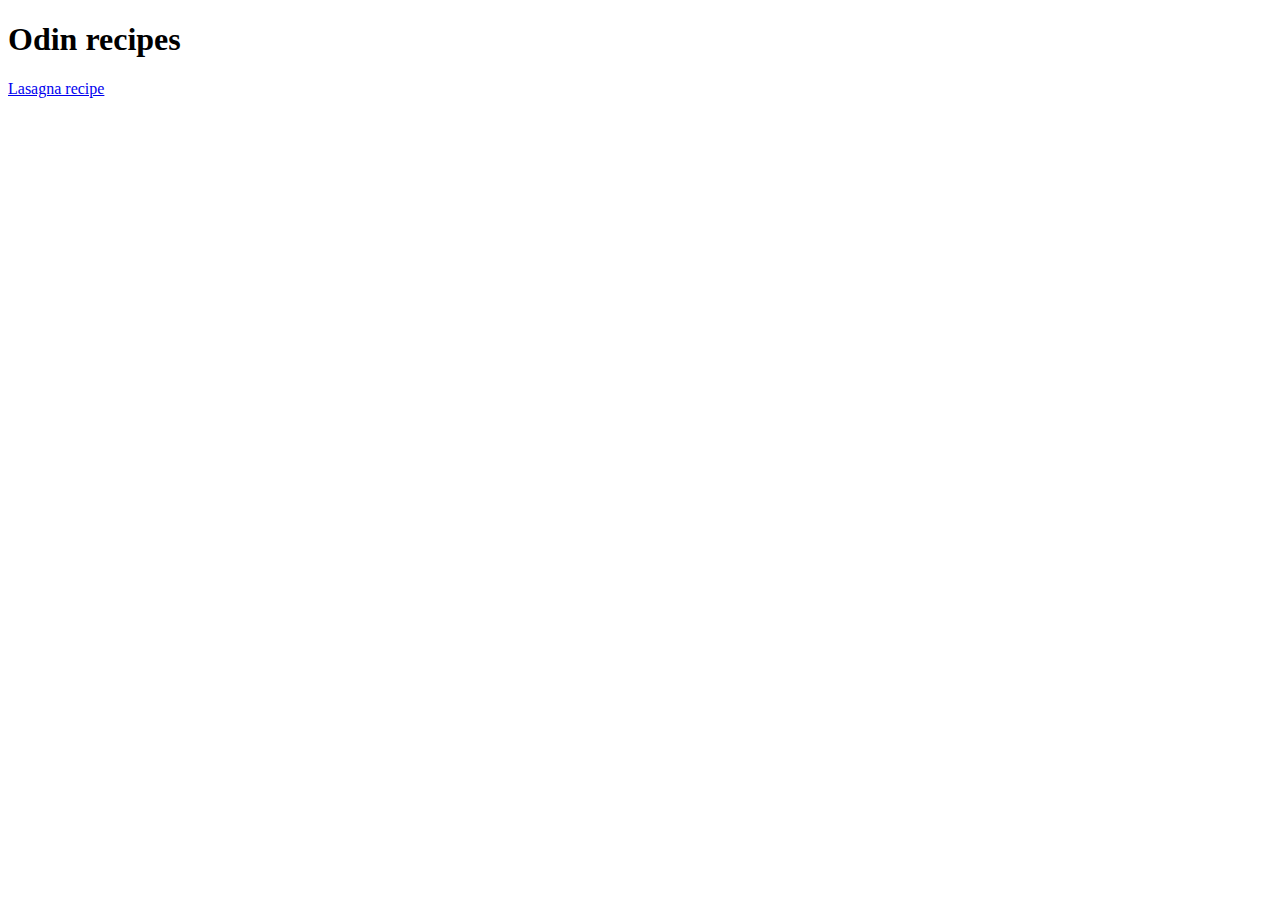
==== index.html @ 76da42f9 "made the recipe page" ====
<!DOCTYPE html>
<html lang="en">
<head>
    <meta charset="UTF-8">
    <meta name="viewport" content="width=device-width, initial-scale=1.0">
    <title>Document</title>
</head>
<body>
    <h1>Odin recipes</h1>
    <a href="./recipes/lasagna.html">Lasagna recipe</a>
</body>
</html>
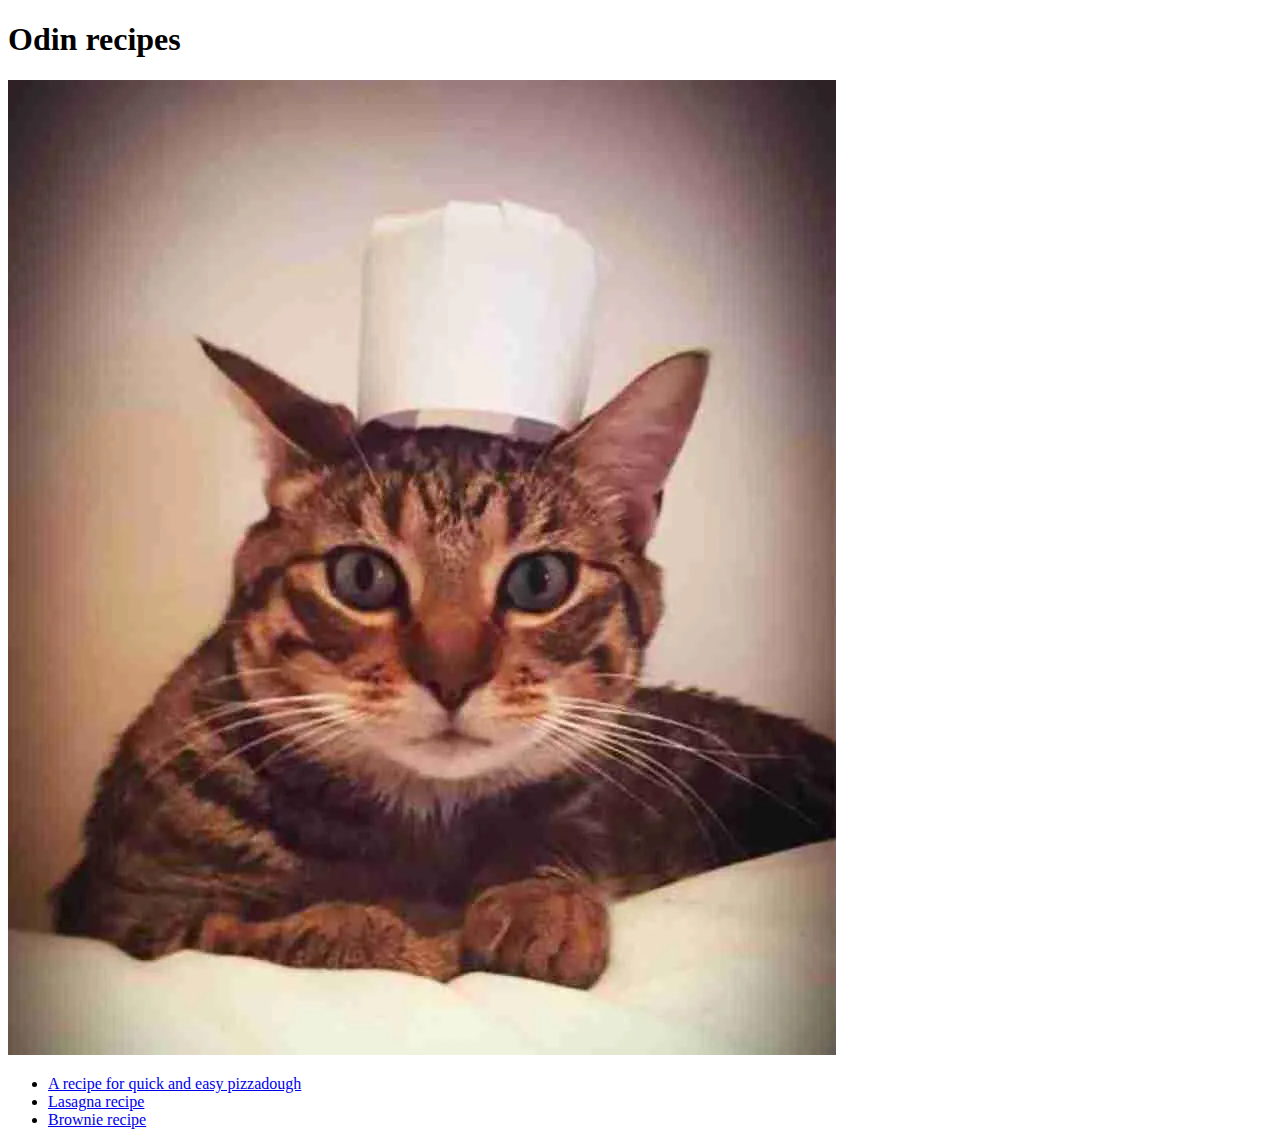
==== commit 4e9bbe57: "Add picture of chef cat" ====
--- a/index.html
+++ b/index.html
@@ -7,6 +7,13 @@
 </head>
 <body>
     <h1>Odin recipes</h1>
-    <a href="./recipes/lasagna.html">Lasagna recipe</a>
+    <img src="chef.jpg" alt="">
+
+<ul>
+    <li><a href="./recipes/pizzadough.html">A recipe for quick and easy pizzadough</a></li>
+    <li><a href="./recipes/lasagna.html">Lasagna recipe</a></li>
+    <li><a href="./recipes/brownie.html"> Brownie recipe</a></li>
+
+</ul>
 </body>
 </html>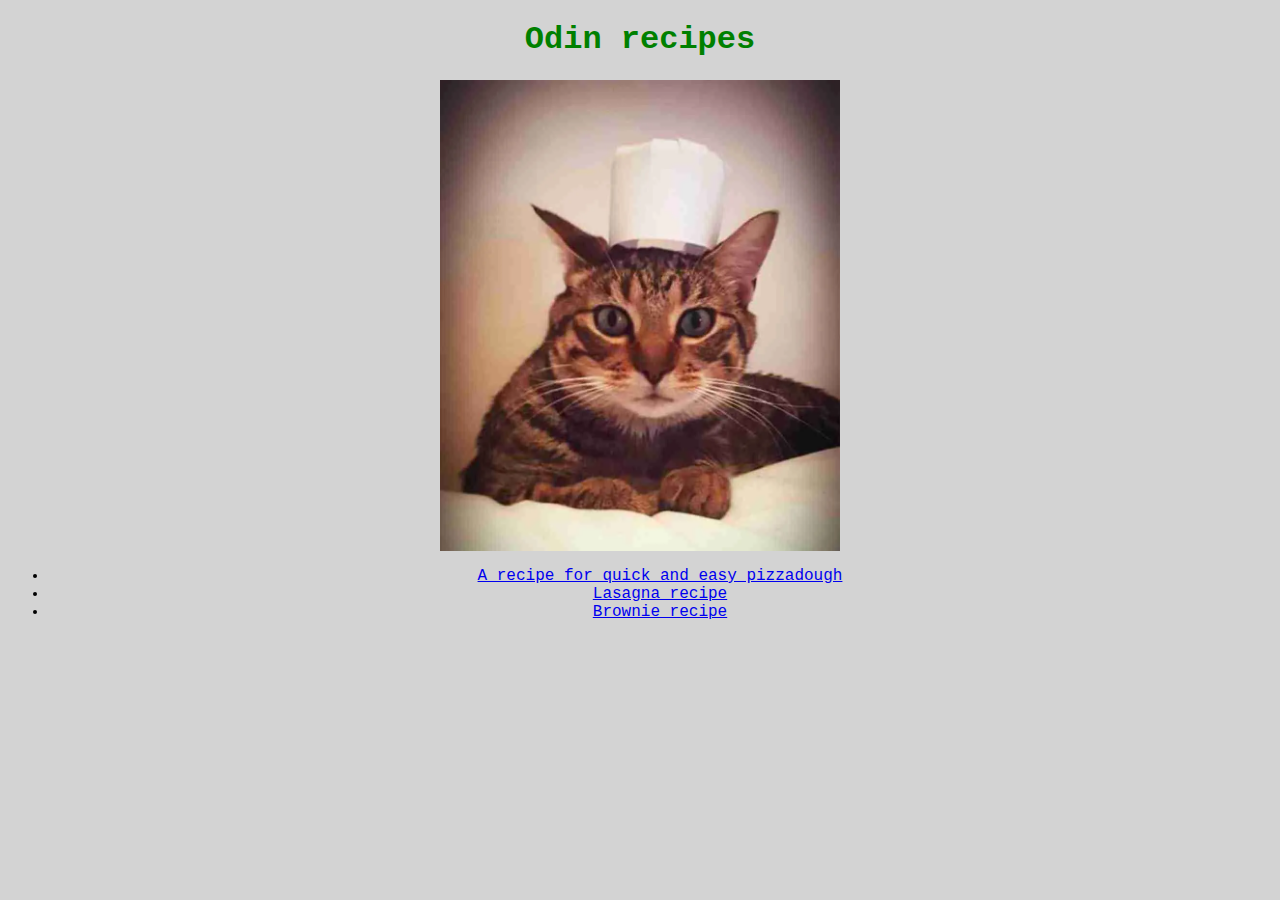
==== commit 0cb0bce5: "ADD css to main page" ====
--- a/index.html
+++ b/index.html
@@ -3,6 +3,7 @@
 <head>
     <meta charset="UTF-8">
     <meta name="viewport" content="width=device-width, initial-scale=1.0">
+    <link rel="stylesheet" href="style.css">
     <title>Document</title>
 </head>
 <body>
--- a/style.css
+++ b/style.css
@@ -0,0 +1,23 @@
+body{
+    background-color: lightgrey;
+    font-family: 'Courier New', Courier, monospace;
+}
+
+h1 {
+text-align: center;
+font-weight: bold;
+color: green;
+}
+
+img {
+    display: block;
+    margin-left: auto;
+    margin-right: auto;
+    width: 400px;
+    height: auto;
+}
+
+ul {
+    text-align: center;
+    
+}